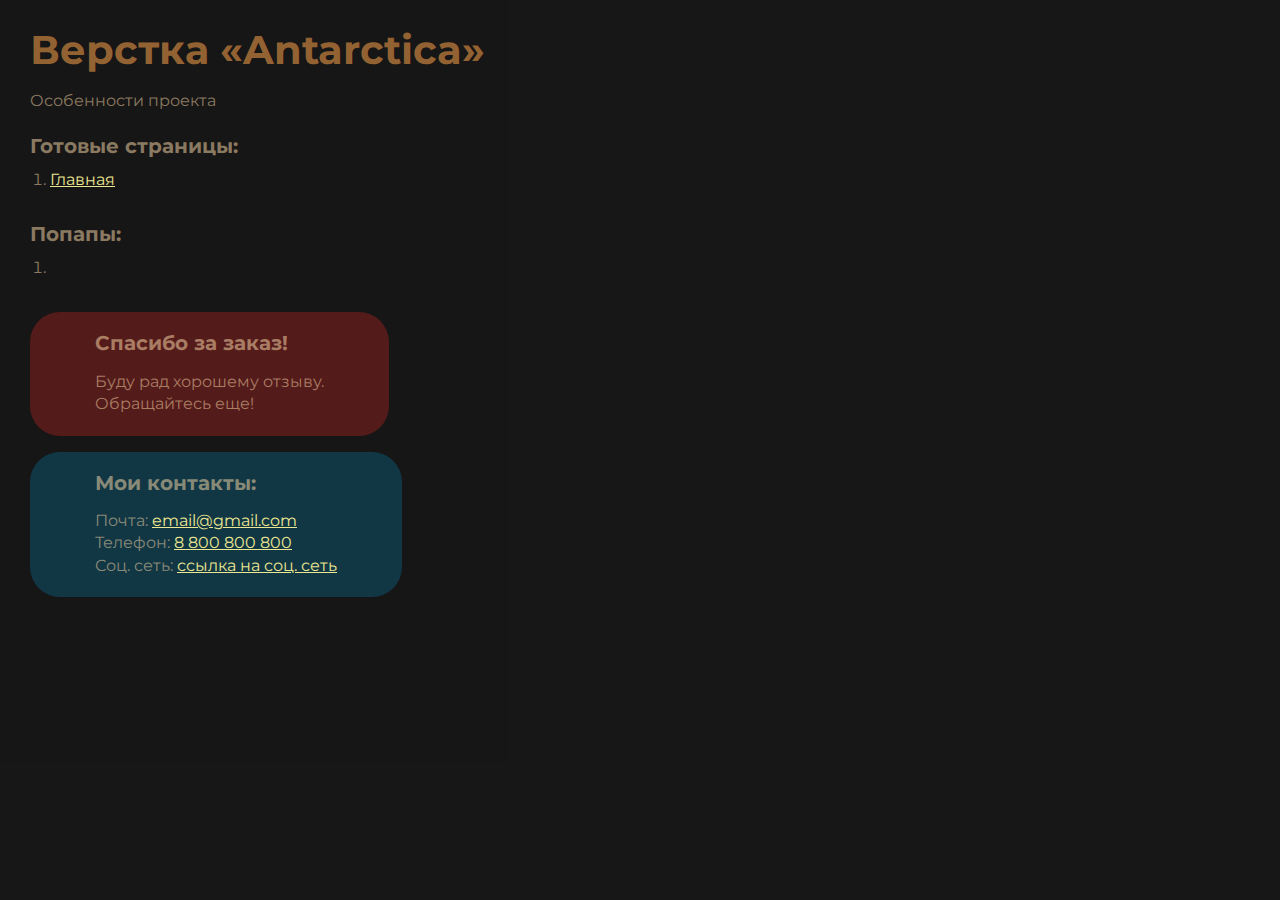
==== index.html @ d61976b2 "Add files via upload" ====
<!DOCTYPE html>
<html>

<head>
	<meta charset="UTF-8">
	<meta name="viewport" content="width=device-width, initial-scale=1.0">
	<title>Верстка «Antarctica»</title>
</head>

<body>
	<div class="rootpage">
		<h1>Верстка «Antarctica»</h1>
		<div class="rootpage__info">
			Особенности проекта
		</div>
		<h2>Готовые страницы:</h2>
		<ol class="rootpage__list">
			<li><a target="_blank" href="home.html">Главная</a></li>
		</ol>
		<h2>Попапы:</h2>
		<ol class="rootpage__list">
			<li><a target="_blank" href="home.html#"></a></li>
		</ol>
		<div class="rootpage__tnx">
			<h2>Спасибо за заказ!</h2>
			<p>Буду рад хорошему отзыву.</p>
			<p>Обращайтесь еще!</p>
		</div>
		<div class="rootpage__contacts">
			<h2>Мои контакты:</h2>
			<p>Почта: <a href="mailto:email@gmail.com">email@gmail.com</a></p>
			<p>Телефон: <a href="tel:8800800800">8 800 800 800</a></p>
			<p>Соц. сеть: <a href="">ссылка на соц. сеть</a></p>
		</div>
	</div>
</body>
<style>
	@charset "UTF-8";
	@import url("https://fonts.googleapis.com/css?family=Montserrat:regular,700&display=swap");

	*,
	*::before,
	*::after {
		padding: 0px;
		margin: 0px;
		border: 0px;
		box-sizing: border-box;
	}

	html,
	body {
		height: 100%;
		margin: 0;
		padding: 0;
		min-width: 320px;
		width: 100%;
		color: rgba(255, 222, 173, 0.5);
		background-color: rgba(0, 0, 0, 0.7);
	}

	body {
		font-family: Montserrat;
		font-size: 100%;
		line-height: 1;
		font-size: 1rem;
	}

	a {
		text-decoration: underline;
		color: #ebe691
	}

	a:visited {
		text-decoration: underline;
		color: #aaa768;
	}

	a:hover {
		text-decoration: none;
	}

	ul li {
		list-style: none;
	}

	img {
		vertical-align: top;
	}

	.wrapper {
		width: 100%;
		min-height: 100%;
		overflow: hidden;
	}

	.rootpage {
		padding: 30px;
		display: flex;
		flex-direction: column;
		align-items: flex-start;
	}

	@media (max-width: 767px) {
		.rootpage {
			padding: 30px 15px;
		}
	}

	h1 {
		color: rgba(205, 133, 63, 0.7);
		font-size: 2.5rem;
		margin: 0px 0px 1.25rem 0px;
	}

	@media (max-width: 767px) {
		h1 {
			font-size: 1.85rem;
			margin: 0px 0px 1.25rem 0px;
		}
	}

	h2 {
		/* color: #ebe691; */
		font-size: 1.25rem;
		margin: 0px 0px 1rem 0px;
	}

	@media (max-width: 767px) {
		h2 {
			font-size: 1.125rem;
			margin: 0px 0px 1rem 0px;
		}
	}

	.rootpage__info {
		line-height: 140%;
		margin: 0px 0px 1.5rem 0px;
	}

	.rootpage__list {
		margin: 0px 0px 2.25rem 1.25rem;
	}

	.rootpage__list li:not(:last-child) {
		margin: 0px 0px 15px 0px;
	}

	.rootpage__contacts,
	.rootpage__tnx {
		border-radius: 30px;
		padding: 20px 65px;
		line-height: 140%;
	}

	@media (max-width: 767px) {

		.rootpage__contacts,
		.rootpage__tnx {
			border-radius: 40px;
			padding: 20px;
		}
	}

	.rootpage__contacts {
		background: rgba(0, 191, 255, 0.2);

	}

	.rootpage__contacts a {
		color: #ebe691;
	}

	.rootpage__tnx {
		background: rgba(178, 34, 34, 0.4);

		/* background: #c22d63; */
		margin: 0px 0px 1rem 0px;
	}
</style>

</html>
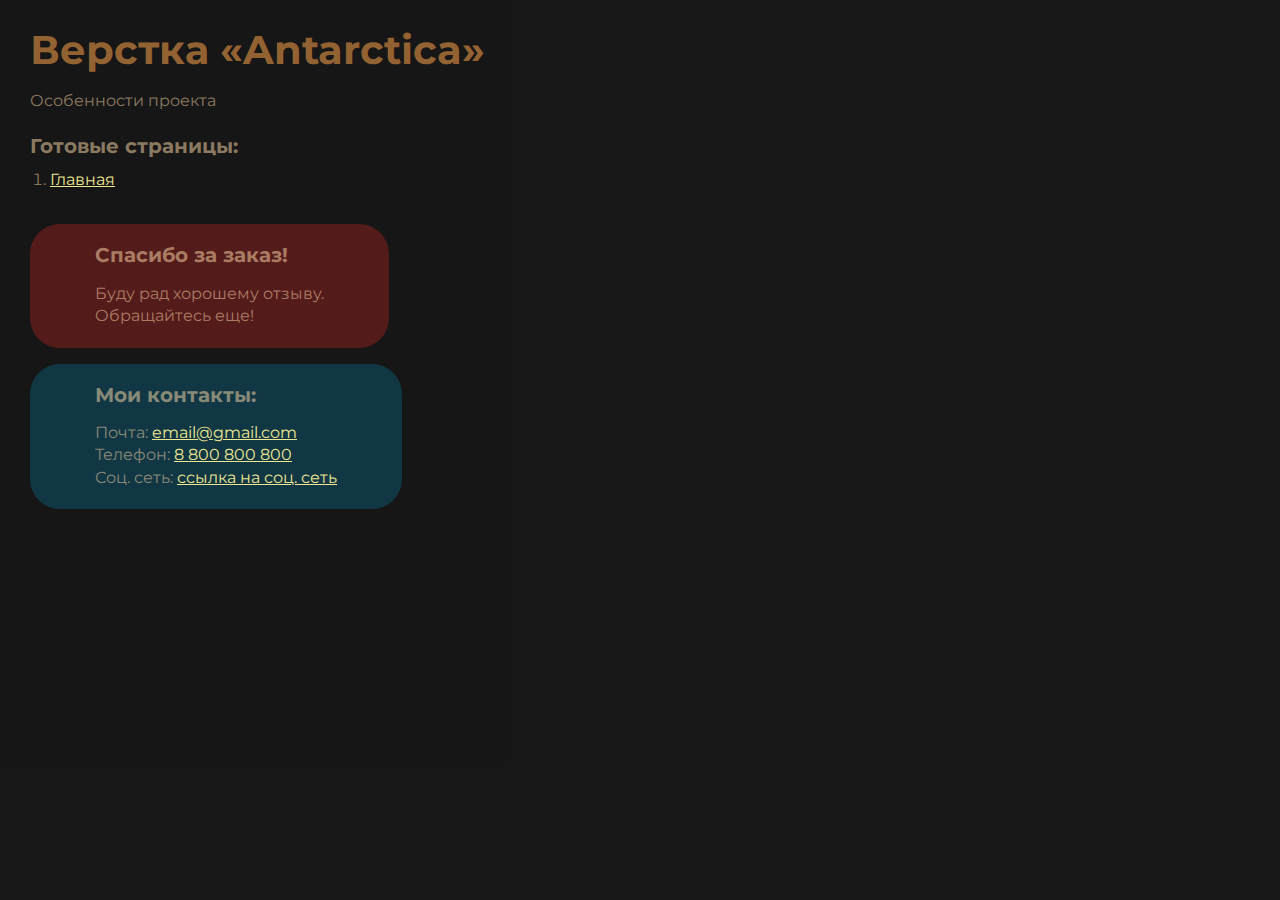
==== commit f49c4292: "Update index.html" ====
--- a/index.html
+++ b/index.html
@@ -16,10 +16,6 @@
 		<h2>Готовые страницы:</h2>
 		<ol class="rootpage__list">
 			<li><a target="_blank" href="home.html">Главная</a></li>
-		</ol>
-		<h2>Попапы:</h2>
-		<ol class="rootpage__list">
-			<li><a target="_blank" href="home.html#"></a></li>
 		</ol>
 		<div class="rootpage__tnx">
 			<h2>Спасибо за заказ!</h2>
@@ -178,4 +174,4 @@
 	}
 </style>
 
-</html>+</html>
